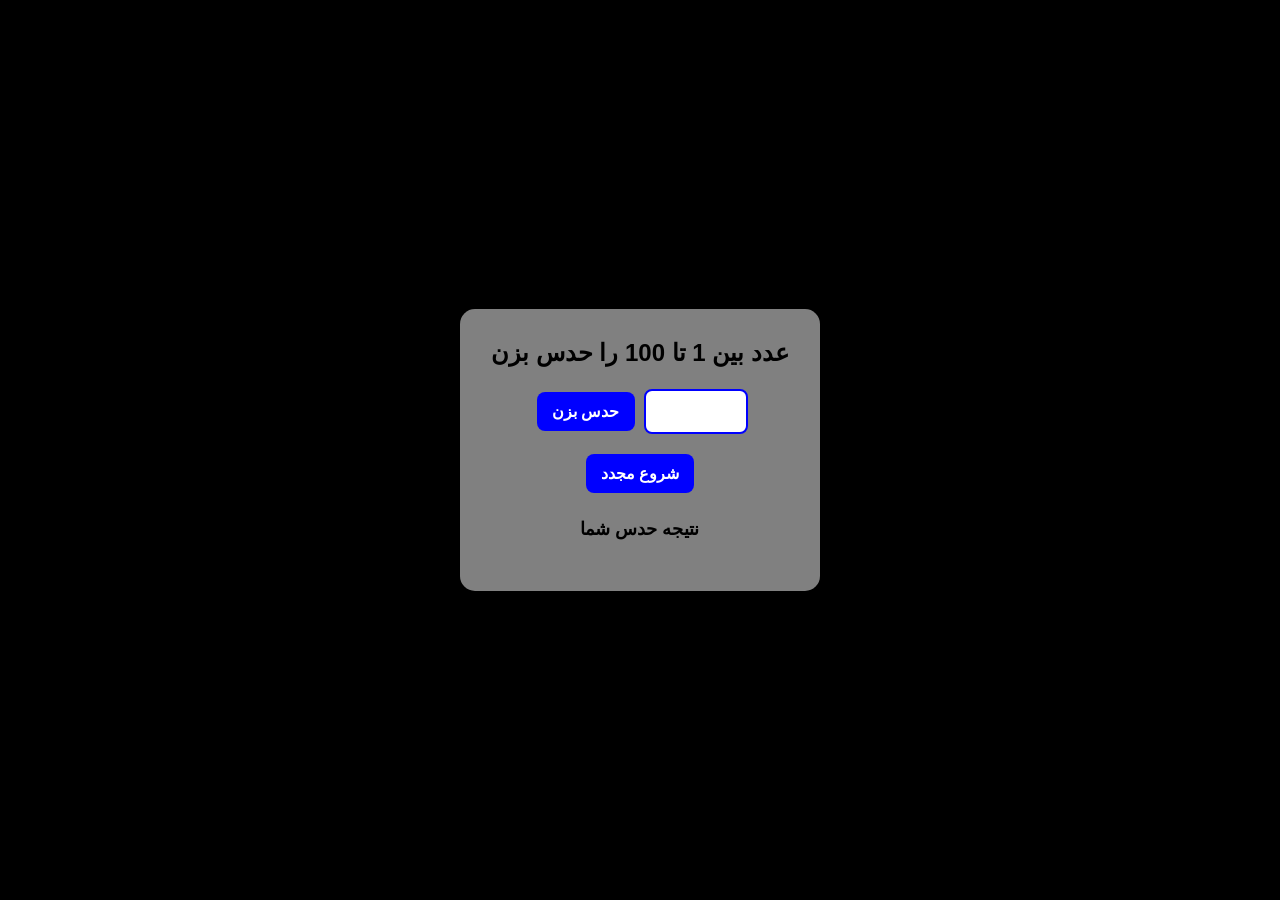
==== index.html @ 65c238bd "Create index.html" ====
<!DOCTYPE html>
<html lang="fa" dir="rtl">
<head>
    <meta charset="UTF-8">

    <title>بازی حدس اعداد</title>

    <style>
        body {
            font-family: 'Segoe UI', Tahoma, Geneva, Verdana, sans-serif;
            background-color: black;
            color: white;
            display: flex;
            justify-content: center;
            align-items: center;
            height: 100vh;
            margin: 0;
        }
        .gameb {
            background-color: gray;
            padding: 30px;
            border-radius: 15px;
            text-align: center;
            box-shadow: 0 10px 20px rgba(0, 0, 0, 0.5);
            width: 300px;
        }
        h2 {
            margin-top: 0;
            color: black
        }
        input {
            padding: 10px;
            font-size: 18px;
            width: 80px;
            text-align: center;
            border: 2px solid blue;
            border-radius: 8px;
            margin-bottom: 15px;
            outline: none;
        }
        button {
            padding: 10px 15px;
            font-size: 16px;
            font-weight: bolder;
            background-color: blue;
            color: white;
            border: none;
            border-radius: 8px;
            cursor: pointer;
            margin: 5px;
            transition: 0.2s;
        
        }
        button:hover {
            background-color: #0000cc;
            transform: scale(1.05);
        }
        p {
            margin-top: 20px;
            font-size: 18px;
            font-weight: bold;
            color: black;
            min-height: 25px;
        }
    </style>
</head>
<body>

    <div class="gameb">


    <h2>عدد بین 1 تا 100 را حدس بزن</h2>


    <input 
        type="number" 
        id="THENUMBER"
        min="1"
        max="100"
        step="1">


    <button onclick="check()">حدس بزن</button>
    <button onclick="newg()">شروع مجدد</button>
    <p id="RESULT">نتیجه حدس شما</p>


    </div>



    <script>


        let random;
        let gameo = false;


        function start() {
            random = Math.floor(Math.random() * 100) +  1;
        }
        start();


        function newg() {
            document.getElementById("THENUMBER").value = ""; 
            document.getElementById("RESULT").innerHTML = "نتیجه حدس شما";
            start();
        }
        

        function check() {

            if (gameo) { return; }

            let user = document.getElementById("THENUMBER").value;
            let text = document.getElementById("RESULT");

            if (user.trim() === "") {
                text.innerHTML = "لطفا حدس خود را وارد کنید";
                return;
            }

            user = Number(user);
            if (!Number.isInteger(user)) {
                text.innerHTML = "لطفا عدد صحیح وارد کنید"
                return;
            }

            if (user < 1 || user > 100) {
                text.innerHTML = "لطفا عددی بین 1 تا 100 وارد کنید"
                return;
            }

            if (user == random) {
                text.innerHTML = "افرین درسته";
                gameo = true;
            }
            
            else if (user > random) {
                text.innerHTML = "پایینتر";
            }
            
            else {
                text.innerHTML = "بالاتر";
            }

        }

    </script>
</body>
</html>
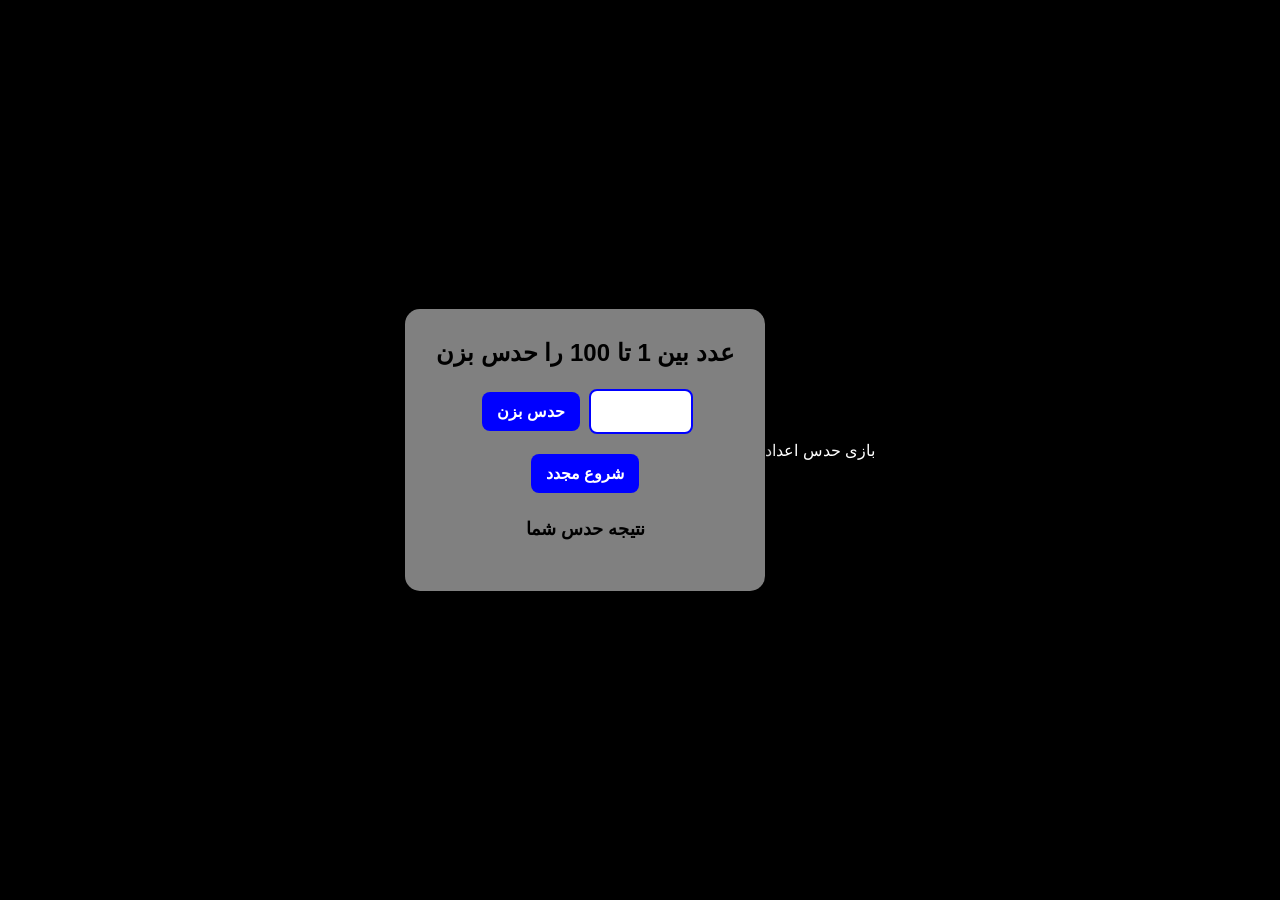
==== commit 5bc5666b: "Update index.html" ====
--- a/index.html
+++ b/index.html
@@ -2,7 +2,7 @@
 <html lang="fa" dir="rtl">
 <head>
     <meta charset="UTF-8">
-
+    <meta name="viewport" content="width=device-width, initial-scale=1.0"
     <title>بازی حدس اعداد</title>
 
     <style>
@@ -103,6 +103,7 @@
 
 
         function newg() {
+            gameo = false;
             document.getElementById("THENUMBER").value = ""; 
             document.getElementById("RESULT").innerHTML = "نتیجه حدس شما";
             start();
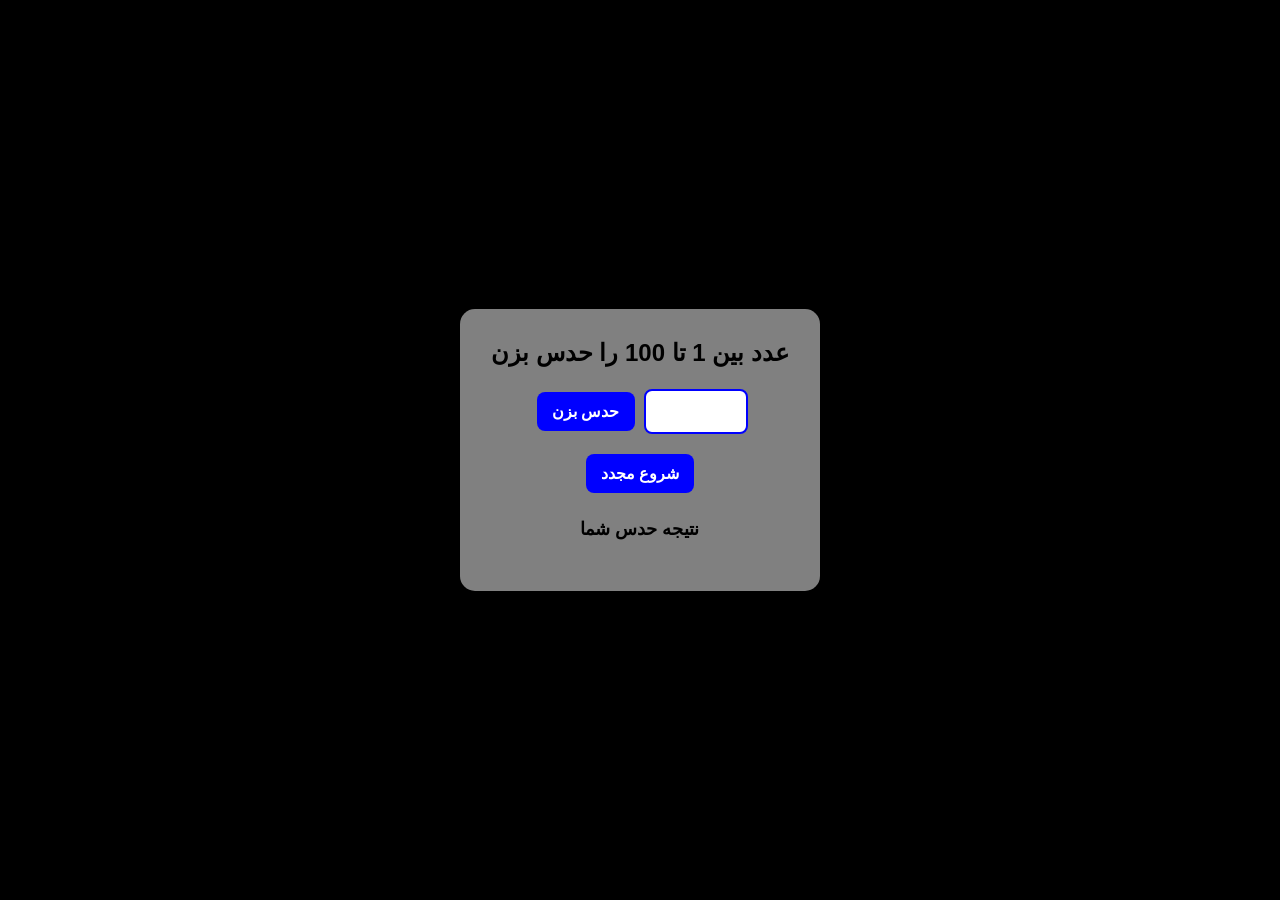
==== commit b35b4bec: "Update index.html" ====
--- a/index.html
+++ b/index.html
@@ -3,7 +3,7 @@
 <head>
     <meta charset="UTF-8">
     <meta name="viewport" content="width=device-width, initial-scale=1.0"
-    <title>بازی حدس اعداد</title>
+    <title></title>
 
     <style>
         body {
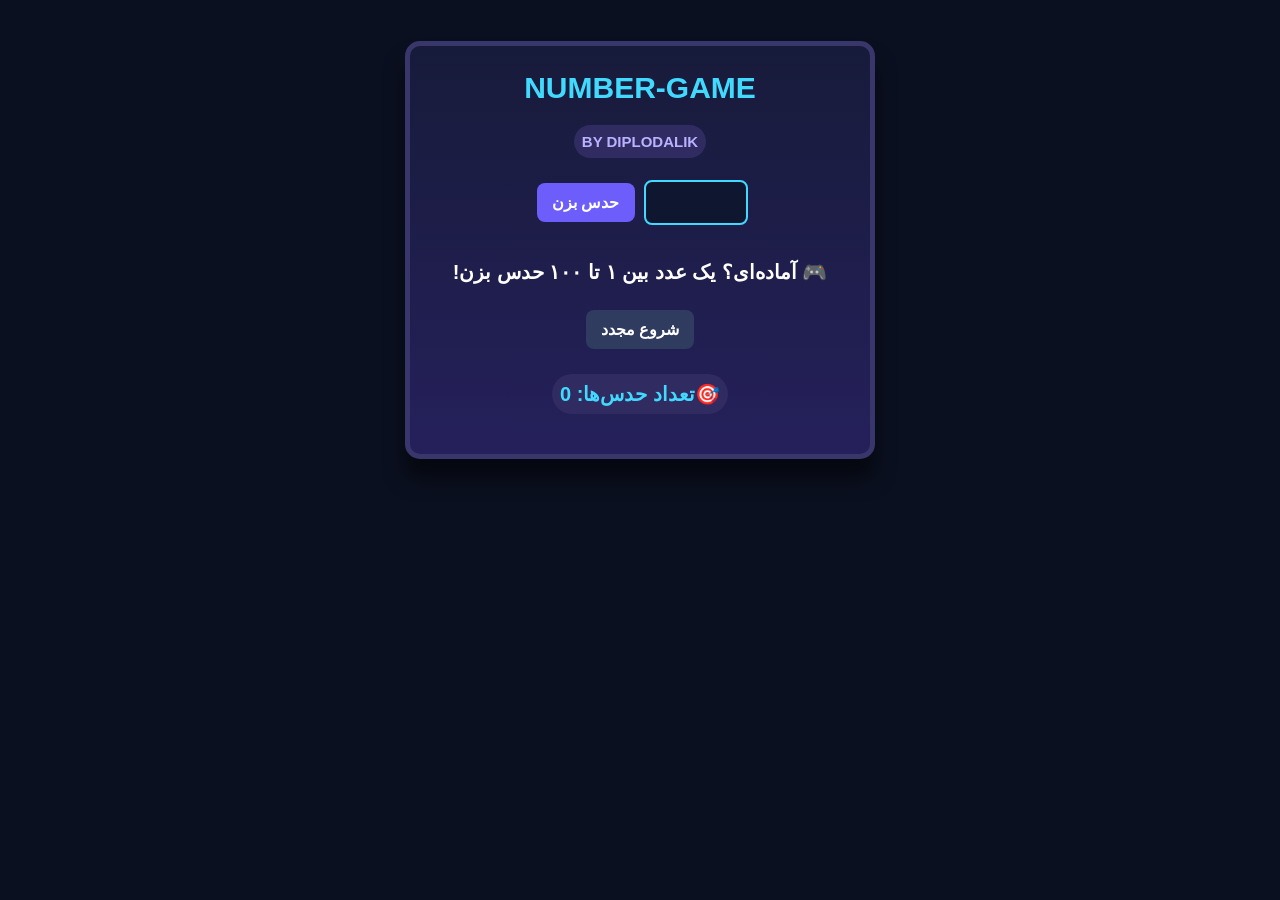
==== commit 4feede26: "Add files via upload" ====
--- a/index.html
+++ b/index.html
@@ -1,153 +1,40 @@
-<!DOCTYPE html>
-<html lang="fa" dir="rtl">
-<head>
-    <meta charset="UTF-8">
-    <meta name="viewport" content="width=device-width, initial-scale=1.0"
-    <title></title>
-
-    <style>
-        body {
-            font-family: 'Segoe UI', Tahoma, Geneva, Verdana, sans-serif;
-            background-color: black;
-            color: white;
-            display: flex;
-            justify-content: center;
-            align-items: center;
-            height: 100vh;
-            margin: 0;
-        }
-        .gameb {
-            background-color: gray;
-            padding: 30px;
-            border-radius: 15px;
-            text-align: center;
-            box-shadow: 0 10px 20px rgba(0, 0, 0, 0.5);
-            width: 300px;
-        }
-        h2 {
-            margin-top: 0;
-            color: black
-        }
-        input {
-            padding: 10px;
-            font-size: 18px;
-            width: 80px;
-            text-align: center;
-            border: 2px solid blue;
-            border-radius: 8px;
-            margin-bottom: 15px;
-            outline: none;
-        }
-        button {
-            padding: 10px 15px;
-            font-size: 16px;
-            font-weight: bolder;
-            background-color: blue;
-            color: white;
-            border: none;
-            border-radius: 8px;
-            cursor: pointer;
-            margin: 5px;
-            transition: 0.2s;
-        
-        }
-        button:hover {
-            background-color: #0000cc;
-            transform: scale(1.05);
-        }
-        p {
-            margin-top: 20px;
-            font-size: 18px;
-            font-weight: bold;
-            color: black;
-            min-height: 25px;
-        }
-    </style>
-</head>
-<body>
-
-    <div class="gameb">
-
-
-    <h2>عدد بین 1 تا 100 را حدس بزن</h2>
-
-
-    <input 
-        type="number" 
-        id="THENUMBER"
-        min="1"
-        max="100"
-        step="1">
-
-
-    <button onclick="check()">حدس بزن</button>
-    <button onclick="newg()">شروع مجدد</button>
-    <p id="RESULT">نتیجه حدس شما</p>
-
-
-    </div>
-
-
-
-    <script>
-
-
-        let random;
-        let gameo = false;
-
-
-        function start() {
-            random = Math.floor(Math.random() * 100) +  1;
-        }
-        start();
-
-
-        function newg() {
-            gameo = false;
-            document.getElementById("THENUMBER").value = ""; 
-            document.getElementById("RESULT").innerHTML = "نتیجه حدس شما";
-            start();
-        }
-        
-
-        function check() {
-
-            if (gameo) { return; }
-
-            let user = document.getElementById("THENUMBER").value;
-            let text = document.getElementById("RESULT");
-
-            if (user.trim() === "") {
-                text.innerHTML = "لطفا حدس خود را وارد کنید";
-                return;
-            }
-
-            user = Number(user);
-            if (!Number.isInteger(user)) {
-                text.innerHTML = "لطفا عدد صحیح وارد کنید"
-                return;
-            }
-
-            if (user < 1 || user > 100) {
-                text.innerHTML = "لطفا عددی بین 1 تا 100 وارد کنید"
-                return;
-            }
-
-            if (user == random) {
-                text.innerHTML = "افرین درسته";
-                gameo = true;
-            }
-            
-            else if (user > random) {
-                text.innerHTML = "پایینتر";
-            }
-            
-            else {
-                text.innerHTML = "بالاتر";
-            }
-
-        }
-
-    </script>
-</body>
-</html>
+<!DOCTYPE html>
+<html lang="fa" dir="rtl">
+
+<head>
+    <meta charset="UTF-8">
+    <link rel="stylesheet" href="style.css">
+    <title>بازی حدس اعداد</title>
+</head>
+
+<body>
+    <div class="gameb">
+
+    <h2 lang="en" dir="ltr">NUMBER-GAME</h2>
+    <h3 lang="en" dir="ltr">BY DIPLODALIK</h3>
+
+    <input 
+        type="number" 
+        id="THENUMBER"
+        min="1"
+        max="100"
+        step="1">
+
+    <button onclick="check()">حدس بزن</button>
+    
+
+    <p id="result">🎮 آماده‌ای؟ یک عدد بین ۱ تا ۱۰۰ حدس بزن!</p>
+
+    <button onclick="newg()" class="start">شروع مجدد</button>
+
+    <div class="counter">
+    <span>🎯تعداد حدس‌ها:  </span>
+    <span id="attempts">0</span>
+</div>
+    </div>
+
+
+
+    <script src="script.js"></script>
+</body>
+</html>
--- a/style.css
+++ b/style.css
@@ -0,0 +1,107 @@
+        body {
+            font-family: 'Segoe UI', Tahoma, Geneva, Verdana, sans-serif;
+            background-color: #0B1020;
+            color: #F4F5FF;
+            display: flex;
+            justify-content: center;
+            align-items: center;
+            height: 500px;
+            margin: 0;
+        }
+        .gameb {
+            background: linear-gradient(180deg, #171B3A, #25205B);
+            padding: 20px;
+            border-radius: 15px;
+            text-align: center;
+            box-shadow: 0 20px 20px rgba(0, 0, 0, 0.5);
+            width: 420px;
+            border: 5px solid #39366B;
+        }
+        h2 {
+            margin-top: 0;
+            color: #42D9FF;
+            font-size: 30px;
+            margin: 5px auto;
+        }
+        input {
+            padding: 10px;
+            font-size: 18px;
+            width: 80px;
+            text-align: center;
+            border: 2px solid #42D9FF;
+            border-radius: 8px;
+            margin-bottom: 15px;
+            outline: none;
+            background-color: #0E1630;
+            color: white;
+        }
+        button {
+            padding: 10px 15px;
+            font-size: 16px;
+            font-weight: bolder;
+            background-color: 	#6D5DFB;
+            color: white;
+            border: none;
+            border-radius: 8px;
+            cursor: pointer;
+            margin: 5px;
+            transition: 0.2s;
+        
+        }
+        button:hover {
+            background-color: #5948E8;
+            transform: scale(1.05);
+        }
+        #result {
+            margin-top: 20px;
+            font-size: 20px;
+            font-weight: bold;
+            color: white;
+            min-height: 25px;
+        }
+        .start {
+            background-color:#303B60;
+            color: #FFFFFF;
+        }
+        h3 {
+            background-color: #302B61;
+            border-radius: 50px;
+            display: table;
+            margin: 20px auto;
+            padding: 8px;
+            font-size: 15px;
+            color: #B9B2FF;
+        }
+        .counter {
+            background-color: #302B61;
+            display: table;
+            margin: 20px auto;
+            padding: 8px;
+            font-size: 20px;
+            border-radius: 50px;
+            color: #42D9FF;
+            font-weight: bold;
+        }
+
+
+
+
+
+
+
+
+
+
+        /* حذف فلش‌های ورودی عدد در Chrome و Edge */
+
+        input[type="number"]::-webkit-inner-spin-button,
+        input[type="number"]::-webkit-outer-spin-button {
+            -webkit-appearance: none;
+            margin: 0;
+        }
+
+      /* حذف فلش‌ها در Firefox */
+        input[type="number"] {
+            -moz-appearance: textfield;
+            appearance: textfield;
+        }
